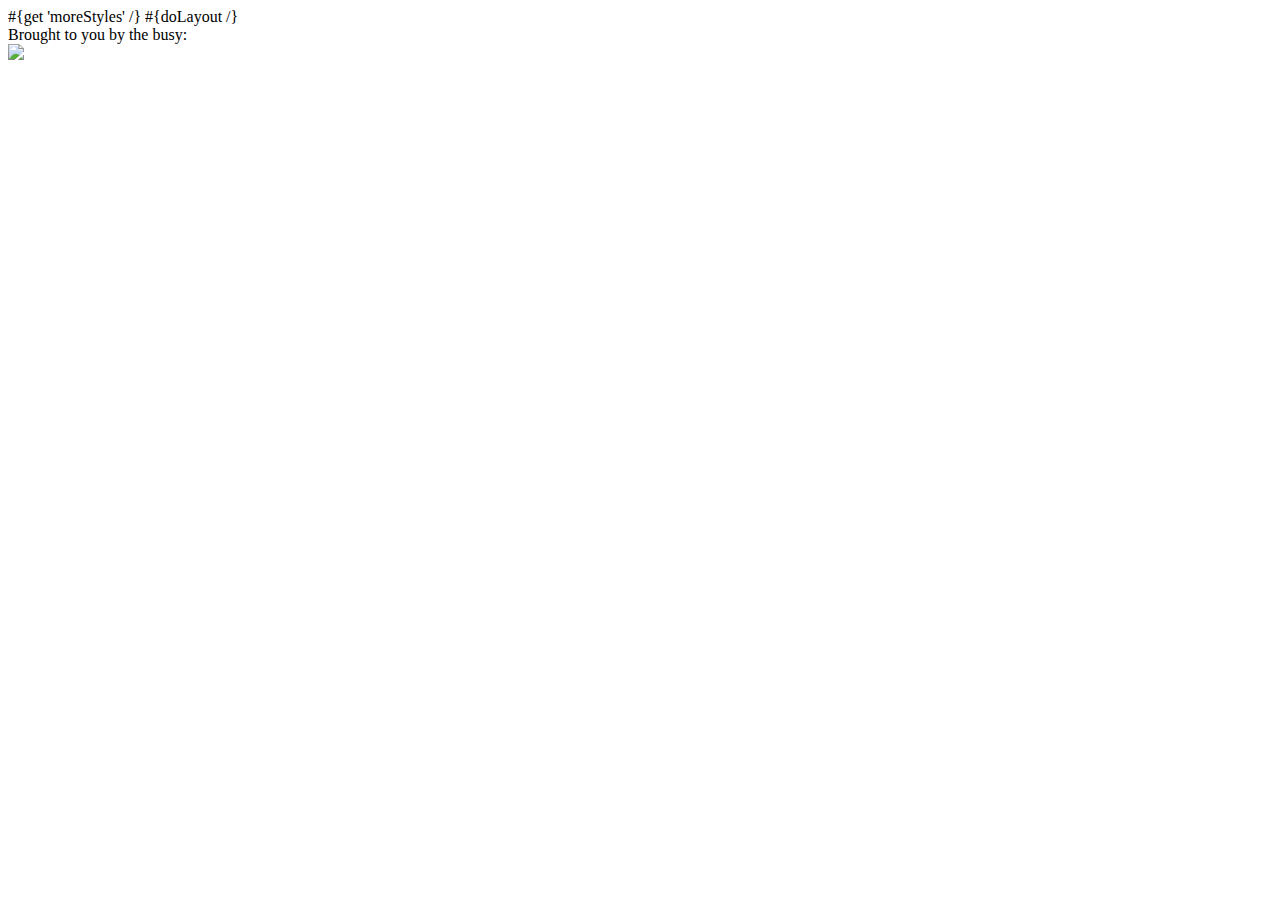
==== app/views/main.html @ cb24bf1b "First dump" ====
<!DOCTYPE html>

<html>
    <head>
        <title>Shrink URL by CloudBees</title>
        <meta charset="utf-8">
        <link rel="stylesheet" media="screen" href="@{'/public/stylesheets/main.css'}">
        #{get 'moreStyles' /}
        <link rel="Shortcut Icon" type="image/ico" href="http://web-static-cloudfront.s3.amazonaws.com/images/favicon.png"/> 
        <script type="text/javascript" src="http://ajax.googleapis.com/ajax/libs/jquery/1.6.1/jquery.min.js"></script>          
    </head>
    <body>
        #{doLayout /}
        <div class="footer">Brought to you by the busy:</div>
        <a href="http://www.cloudbees.com"/><img src="http://web-static-cloudfront.s3.amazonaws.com/images/cloudbees_logo.png"/></a>
    </body>
</html>
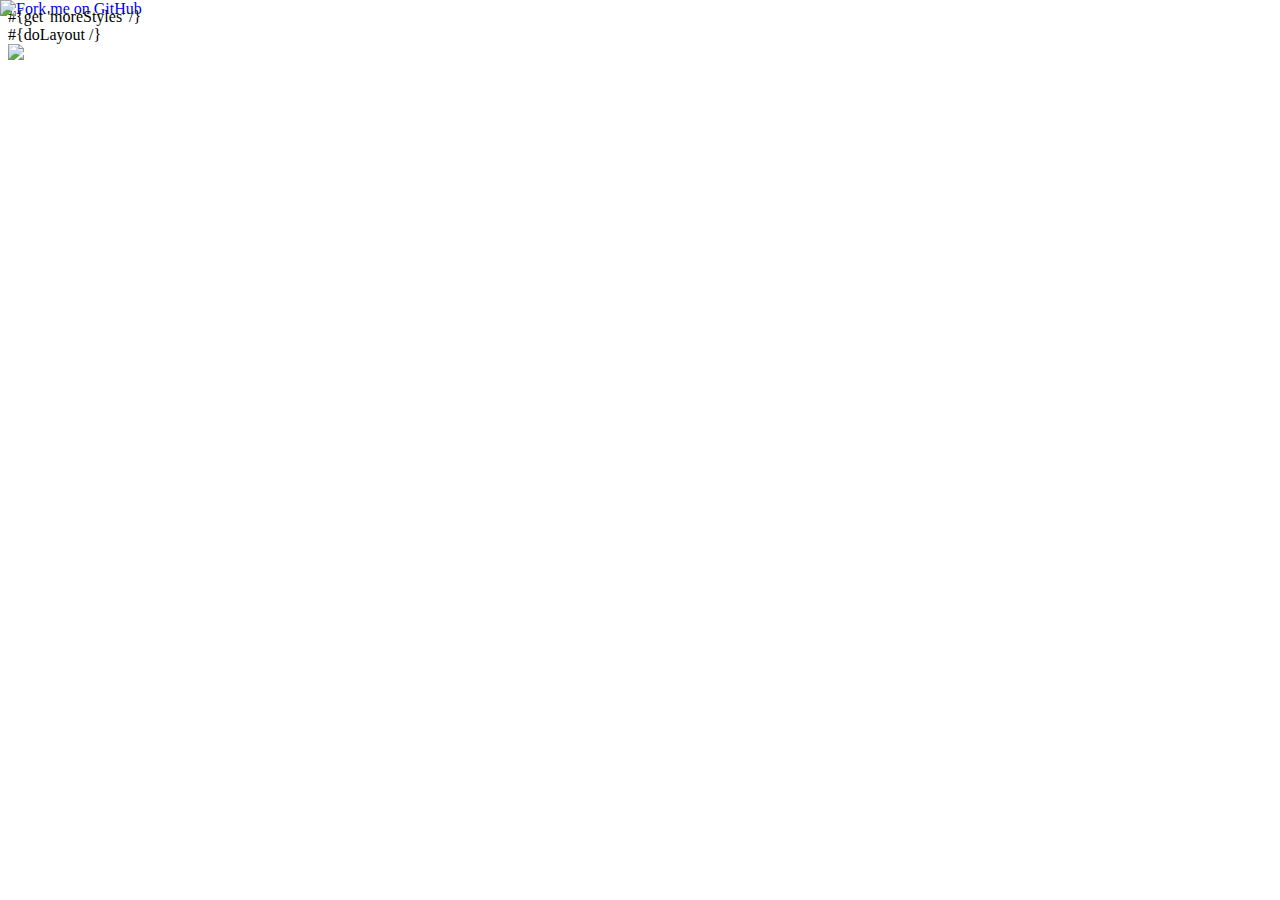
==== commit fca64f9a: "Now with a ribbon !" ====
--- a/app/views/main.html
+++ b/app/views/main.html
@@ -10,8 +10,15 @@
         <script type="text/javascript" src="http://ajax.googleapis.com/ajax/libs/jquery/1.6.1/jquery.min.js"></script>          
     </head>
     <body>
-        #{doLayout /}
-        <div class="footer">Brought to you by the busy:</div>
-        <a href="http://www.cloudbees.com"/><img src="http://web-static-cloudfront.s3.amazonaws.com/images/cloudbees_logo.png"/></a>
+
+<a href="https://github.com/michaelneale/URL-shortener"><img style="position: absolute; top: 0; left: 0; border: 0;" src="https://a248.e.akamai.net/assets.github.com/img/6429057dfef9e98189338d22e7f6646c6694f032/687474703a2f2f73332e616d617a6f6e6177732e636f6d2f6769746875622f726962626f6e732f666f726b6d655f6c6566745f6f72616e67655f6666373630302e706e67" alt="Fork me on GitHub"></a>
+        <div id="main">
+            #{doLayout /}
+        </div>
+        
+        <div class="footer">
+            <a href="http://www.cloudbees.com"/><img src="http://web-static-cloudfront.s3.amazonaws.com/images/cloudbees_logo.png"/></a>
+        </div>
+
     </body>
 </html>
